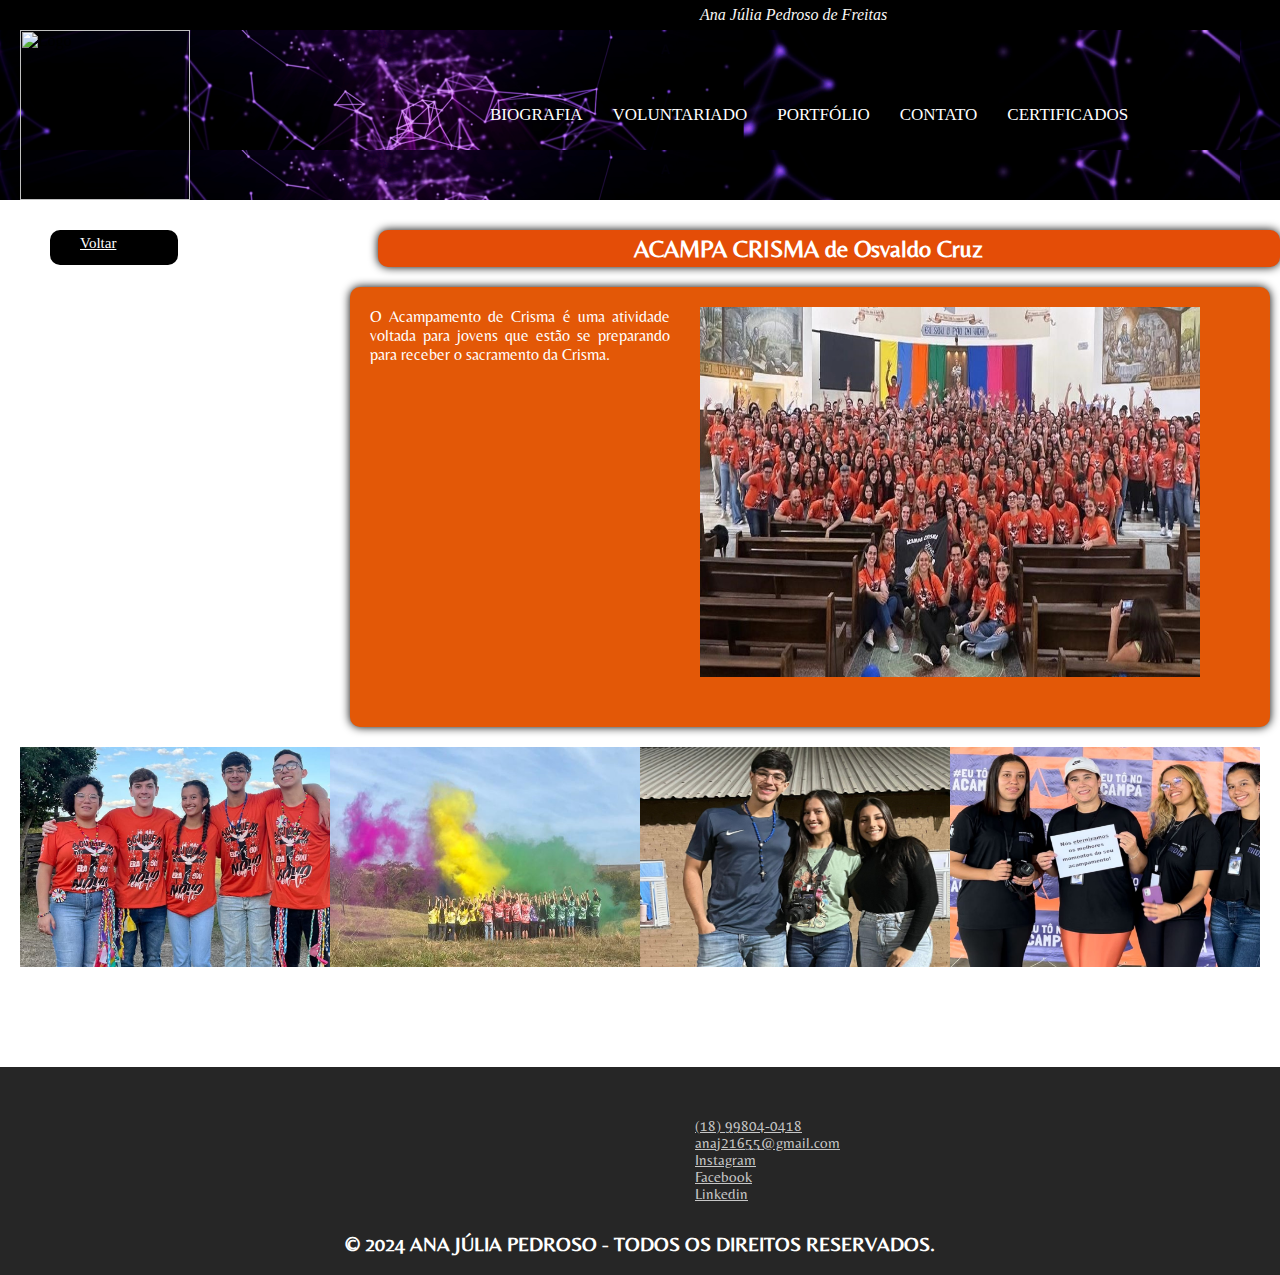
==== acampa.html @ fd99fb18 "Add files via upload" ====
<html lang="pt-br">
  <head>
    <meta http-equiv="X-UA-Compatible" content="IE=edge" />
    <meta name="viewport" content="width=device-width, initial-scale=1.0" />
    <title>Ana Júlia Pedroso</title>
    <meta charset="UTF-8" />
    <link rel="shortcut icon" href="../Imagens/Logo.png" type="image/x-icon" />
    <link
      href="https://cdn.jsdelivr.net/npm/bootstrap@5.3.0/dist/css/bootstrap.min.css"
      rel="stylesheet"
      integrity="sha384-9ndCyUaIbzAi2FUVXJi0CjmCapSmO7SnpJef0486qhLnuZ2cdeRhO02iuK6FUUVM"
      crossorigin="anonymous"
    />
    <link
      rel="stylesheet"
      href="https://use.fontawesome.com/releases/v5.12.1/css/all.css"
      crossorigin="anonymous"
    />
    <link rel="stylesheet" href="acampa.css" />
    <link rel="preconnect" href="https://fonts.googleapis.com" />
    <link rel="preconnect" href="https://fonts.gstatic.com" crossorigin />
    <link rel="stylesheet" href="../pdf/politica.pdf" />
    <link rel="stylesheet" href="../pdf/termos.pdf" />
    <link
      href="https://fonts.googleapis.com/css2?family=Belleza&display=swap"
      rel="stylesheet"
    />
    <link
      href="https://fonts.googleapis.com/css2?family=Playfair+Display:ital,wght@0,400..900;1,400..900&display=swap"
      rel="stylesheet"
    />
  </head>
  <body>
    <div class="LILAS">Ana Júlia Pedroso de Freitas</div>
    <header>
      <div class="cabecalho">
        <div class="logoimagem"> <img src="../imagens/a.png" width="170px" alt="Logo" /> </div>
        <div class="container-fluid" >
          <a class="nav-link" href="Biografia.html">BIOGRAFIA</a>  
          <a class="nav-link" href="Voluntario.html">VOLUNTARIADO</a> 
          <a class="nav-link" href="Trabalhos.html">PORTFÓLIO</a> 
          <a class="nav-link" href="contato.html">CONTATO</a> 
          <a class="nav-link" href="Certificados.html">CERTIFICADOS</a> 
        </div>
      </div>
    </header>

    <!-- Fim cabeçalho -->
    <div class="textosobre1"style="display: flex">
      <a class="textosobre" a href="Voluntario.html"> Voltar </a>
    <h2> ACAMPA CRISMA de Osvaldo Cruz </h2>
  </div>
    <div class="form-wrapper">
        <div class="coluna5">
          <p>
            O Acampamento de Crisma é uma
            atividade voltada para jovens que estão se preparando para receber o
            sacramento da Crisma.
          </p>
        </div>
        <div class="coluna6">
          <img
            src="../Imagens/1 (3).jpeg"
            alt=""
            class="imagemform"
            width="500px"
            height="370px"
          />
        </div>
      </div>
    </main>

    <div
      class="todososcirculos"
      style="display: flex; justify-content: space-between"
    >
      <div class="circulo">
        <img
          src="../Imagens/1 (4).jpeg"
          alt="Descrição da imagem"
          width="350px"
          height="220px"
        />
      </div>
      <div class="circulo">
        <img
          src="../Imagens/WhatsApp Image 2024-09-12 at 08.33.39.jpeg"
          alt="Descrição da imagem"
          width="350px"
          height="220px"
        />
      </div>
      <div class="circulo">
        <img
          src="../Imagens/acampa1.jpeg"
          alt="Descrição da imagem"
          width="350px"
          height="220px"
        />
      </div>
      <div class="circulo">
        <img
          src="../Imagens/acampa2.jpeg"
          alt="Descrição da imagem"
          width="350px"
          height="220px"
        />
      </div>
    </div>

    <footer>
      <div class="col">
        <div class="tel">
          <img
            src="../imagens/icons8-telefone-50.png"
            alt=""
            width="15"
            height="15"
          />
          <a class="menu_rodape" href="#">(18) 99804-0418</a>
        </div>
        <div class="email">
          <img
            src="../imagens/icons8-nova-mensagem-50.png"
            alt=""
            width="15"
            height="15"
          /><a class="menu_rodape" href="#">anaj21655@gmail.com</a>
        </div>
        <div class="instagram">
          <img
            src="../imagens/icons8-instagram-50.png"
            alt=""
            width="15"
            class="menu_rodape"
            height="15"
          /><a
            class="menu_rodape"
            href="https://www.instagram.com/anajulia.p.f?igsh=eXhvc3p4b2Z0dmpi&utm_source=qr"
            >Instagram</a
          >
        </div>
        <div class="facebook">
          <img
            src="../imagens/icons8-facebook-novo-50.png"
            alt=""
            width="15"
            height="15"
          /><a
            class="menu_rodape"
            href="https://www.facebook.com/profile.php?id=100036220729235"
            >Facebook</a
          >
        </div>
        <div class="facebook">
          <img src="../imagens/linkedin.png" alt="" width="15" height="15" /><a
            class="menu_rodape"
            href="https://www.linkedin.com/in/ana-júlia-pedroso-0a84612b9"
            >Linkedin</a
          >
        </div>
      </div>

      <h4>© 2024 ANA JÚLIA PEDROSO - TODOS OS DIREITOS RESERVADOS.</h4>
    </footer>
  </body>
</html>
---- acampa.css ----
/* inicio geral */

* {
    margin: 0;
    padding: 0;
  }
  
  body {
    background-color: #ffffff;
  }
  
  header {
    align-items: center;
    width: 100%;
  }
  
  /* fim geral */
  
  /* inicio header */
  .LILAS {
    width: 100%;
    height: 30px;
    background-color: #000000;
    display: flex;
    align-items: center;
    padding-left: 700px;
    font-style: oblique;
    font-weight: 400;
    color: #f9f8f5;
  }
  
  .cabecalho {
    display: flex;
    background-image: url("../Imagens/AAA.png");
    align-items: center;
    width: 100%;
  }
  
  .logoimagem {
    padding-left: 20px;
  }
  
  .container-fluid {
    z-index: 2;
    display: flex;
    align-items: center;
    margin-left: 270px;
    text-decoration: none;
    height: 120px;
  }
  
  .nav-link:hover {
    color: #ba0bea;
  }
  
  .nav-link {
    align-items: center;
    text-decoration: underline;
    color: #ffffff;
    font-size: 50px;
    color: rgb(255, 255, 255);
    font-size: 17px;
    text-decoration: none;
    padding-left: 30px;
  }
  
  /* fim header */
  
  .form-wrapper {
    background-color: #e35807;
    padding: 20px;
    border-radius: 10px;
    box-shadow: 0 0 10px rgb(0, 0, 0);
    width: 880px;
    height: 400px;
    display: flex;
    flex: 1;
    margin-left: 350px;
    margin-top: 20px;
  }
  
  .form {
    display: inline-block;
  }
  
  .textosobre {
    background-color: #000000;
    font-size: 15px;
    color: hsl(0, 0%, 100%);
    padding-left: 30px;
    padding-top: 5px;
    margin-top: 30px;
    margin-left: 50px;
    width: 100px;
    height: 30px;
    border-radius: 10px;
  }
  
  h2 {
      background-color: #e44d07;
      padding-top: 5px;
      padding-bottom: 5px;
      font-size: 24px;
      text-align: center;
      font-family: "Belleza";
      color: #ffffff;
      width: 880px;
      margin-top: 30px;
      margin-left: 200px;
      border-radius: 10px;
      box-shadow: 0 0 10px rgb(0, 0, 0);
      padding-right: 40px;
    }
  
  
  p {
    color: #ffffff;
    font-family: "Belleza";
    width: 300px;
    text-align: justify;
  }
  .imagemform {
    margin-left: 30px;
  }
  
  .todososcirculos {
     margin: 20px;
    }
    .circulo {
      overflow: hidden;
      display: inline-block;
      align-items: center;
      justify-content: center;
  
    }
    
    
  
  
  /* inicio footer */
  
  footer {
    margin-top: 100px;
    padding-top: 50px;
    background-color: #262626;
  }
  
  .col {
    text-align: justify;
    color: #f9f8f5;
    display: flex;
    flex-direction: column;
    margin-left: 680px;
  }
  
  .tel {
    display: flex;
    align-items: center;
  }
  
  .email {
    display: flex;
    align-items: center;
  }
  
  .instagram {
    display: flex;
    align-items: center;
  }
  
  .facebook {
    display: flex;
    align-items: center;
  }
  
  a.menu_rodape {
    font-size: 15px;
    font-family: "Belleza";
    color: #c7c7c7;
    display: flex;
    flex-direction: column;
  }
  
  h4 {
    text-align: center;
    font-family: "Belleza";
    padding-top: 30px;
    padding-bottom: 20px;
    color: #ffffff;
    font-size: 20px;
  }
  
  /* footer */
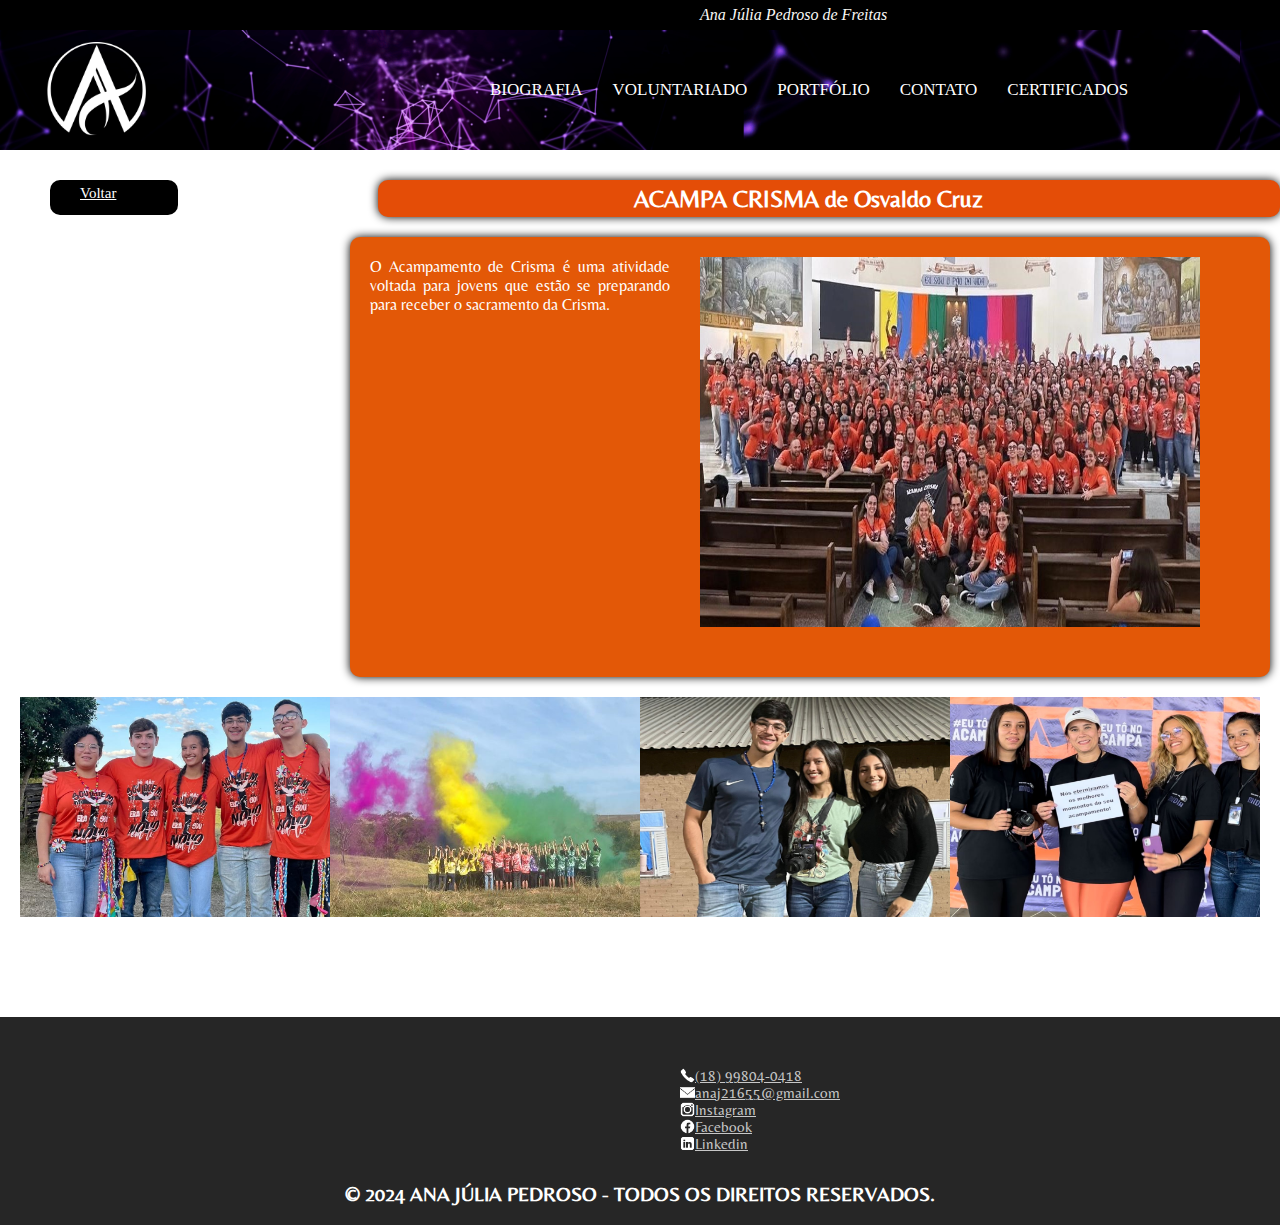
==== commit 989634a1: "Update acampa.html" ====
--- a/acampa.html
+++ b/acampa.html
@@ -4,37 +4,26 @@
     <meta name="viewport" content="width=device-width, initial-scale=1.0" />
     <title>Ana Júlia Pedroso</title>
     <meta charset="UTF-8" />
-    <link rel="shortcut icon" href="../Imagens/Logo.png" type="image/x-icon" />
+    <link rel="shortcut icon" href="Imagens/Logo.png" type="image/x-icon" />
     <link
       href="https://cdn.jsdelivr.net/npm/bootstrap@5.3.0/dist/css/bootstrap.min.css"
       rel="stylesheet"
       integrity="sha384-9ndCyUaIbzAi2FUVXJi0CjmCapSmO7SnpJef0486qhLnuZ2cdeRhO02iuK6FUUVM"
-      crossorigin="anonymous"
-    />
-    <link
-      rel="stylesheet"
-      href="https://use.fontawesome.com/releases/v5.12.1/css/all.css"
-      crossorigin="anonymous"
-    />
+      crossorigin="anonymous"/>
+    <link rel="stylesheet" href="https://use.fontawesome.com/releases/v5.12.1/css/all.css" crossorigin="anonymous" />
     <link rel="stylesheet" href="acampa.css" />
     <link rel="preconnect" href="https://fonts.googleapis.com" />
     <link rel="preconnect" href="https://fonts.gstatic.com" crossorigin />
-    <link rel="stylesheet" href="../pdf/politica.pdf" />
-    <link rel="stylesheet" href="../pdf/termos.pdf" />
-    <link
-      href="https://fonts.googleapis.com/css2?family=Belleza&display=swap"
-      rel="stylesheet"
-    />
-    <link
-      href="https://fonts.googleapis.com/css2?family=Playfair+Display:ital,wght@0,400..900;1,400..900&display=swap"
-      rel="stylesheet"
-    />
+    <link rel="stylesheet" href="pdf/politica.pdf" />
+    <link rel="stylesheet" href="pdf/termos.pdf" />
+    <link href="https://fonts.googleapis.com/css2?family=Belleza&display=swap"rel="stylesheet" />
+    <link href="https://fonts.googleapis.com/css2?family=Playfair+Display:ital,wght@0,400..900;1,400..900&display=swap" rel="stylesheet"  />
   </head>
   <body>
     <div class="LILAS">Ana Júlia Pedroso de Freitas</div>
     <header>
       <div class="cabecalho">
-        <div class="logoimagem"> <img src="../imagens/a.png" width="170px" alt="Logo" /> </div>
+        <div class="logoimagem"> <img src="Imagens/a.png" width="170px" alt="Logo" /> </div>
         <div class="container-fluid" >
           <a class="nav-link" href="Biografia.html">BIOGRAFIA</a>  
           <a class="nav-link" href="Voluntario.html">VOLUNTARIADO</a> 
@@ -59,24 +48,21 @@
           </p>
         </div>
         <div class="coluna6">
-          <img
-            src="../Imagens/1 (3).jpeg"
-            alt=""
-            class="imagemform"
-            width="500px"
-            height="370px"
-          />
+          <img src="Imagens/1 (3).jpeg" alt=""class="imagemform" width="500px" height="370px" />
         </div>
       </div>
     </main>
-
     <div
       class="todososcirculos"
-      style="display: flex; justify-content: space-between"
-    >
+      style="display: flex; justify-content: space-between" >
       <div class="circulo">
-        <img
-          src="../Imagens/1 (4).jpeg"
+        <img src="Imagens/1 (4).jpeg" alt="Descrição da imagem" width="350px" height="220px" />
+      </div>
+      <div class="circulo">
+        <img  src="Imagens/WhatsApp Image 2024-09-12 at 08.33.39.jpeg"alt="Descrição da imagem" width="350px" height="220px"/>
+      </div>
+      <div class="circulo">
+        <img src="Imagens/acampa1.jpeg"
           alt="Descrição da imagem"
           width="350px"
           height="220px"
@@ -84,23 +70,7 @@
       </div>
       <div class="circulo">
         <img
-          src="../Imagens/WhatsApp Image 2024-09-12 at 08.33.39.jpeg"
-          alt="Descrição da imagem"
-          width="350px"
-          height="220px"
-        />
-      </div>
-      <div class="circulo">
-        <img
-          src="../Imagens/acampa1.jpeg"
-          alt="Descrição da imagem"
-          width="350px"
-          height="220px"
-        />
-      </div>
-      <div class="circulo">
-        <img
-          src="../Imagens/acampa2.jpeg"
+          src="Imagens/acampa2.jpeg"
           alt="Descrição da imagem"
           width="350px"
           height="220px"
@@ -112,7 +82,7 @@
       <div class="col">
         <div class="tel">
           <img
-            src="../imagens/icons8-telefone-50.png"
+            src="Imagens/icons8-telefone-50.png"
             alt=""
             width="15"
             height="15"
@@ -121,7 +91,7 @@
         </div>
         <div class="email">
           <img
-            src="../imagens/icons8-nova-mensagem-50.png"
+            src="Imagens/icons8-nova-mensagem-50.png"
             alt=""
             width="15"
             height="15"
@@ -129,7 +99,7 @@
         </div>
         <div class="instagram">
           <img
-            src="../imagens/icons8-instagram-50.png"
+            src="Imagens/icons8-instagram-50.png"
             alt=""
             width="15"
             class="menu_rodape"
@@ -142,7 +112,7 @@
         </div>
         <div class="facebook">
           <img
-            src="../imagens/icons8-facebook-novo-50.png"
+            src="Imagens/icons8-facebook-novo-50.png"
             alt=""
             width="15"
             height="15"
@@ -153,11 +123,10 @@
           >
         </div>
         <div class="facebook">
-          <img src="../imagens/linkedin.png" alt="" width="15" height="15" /><a
+          <img src="Imagens/linkedin.png" alt="" width="15" height="15" /><a
             class="menu_rodape"
             href="https://www.linkedin.com/in/ana-júlia-pedroso-0a84612b9"
-            >Linkedin</a
-          >
+            >Linkedin</a>
         </div>
       </div>
 
--- a/acampa.css
+++ b/acampa.css
@@ -31,7 +31,7 @@
   
   .cabecalho {
     display: flex;
-    background-image: url("../Imagens/AAA.png");
+    background-image: url("Imagens/AAA.png");
     align-items: center;
     width: 100%;
   }
@@ -191,4 +191,5 @@
   }
   
   /* footer */
-  +  
+  
